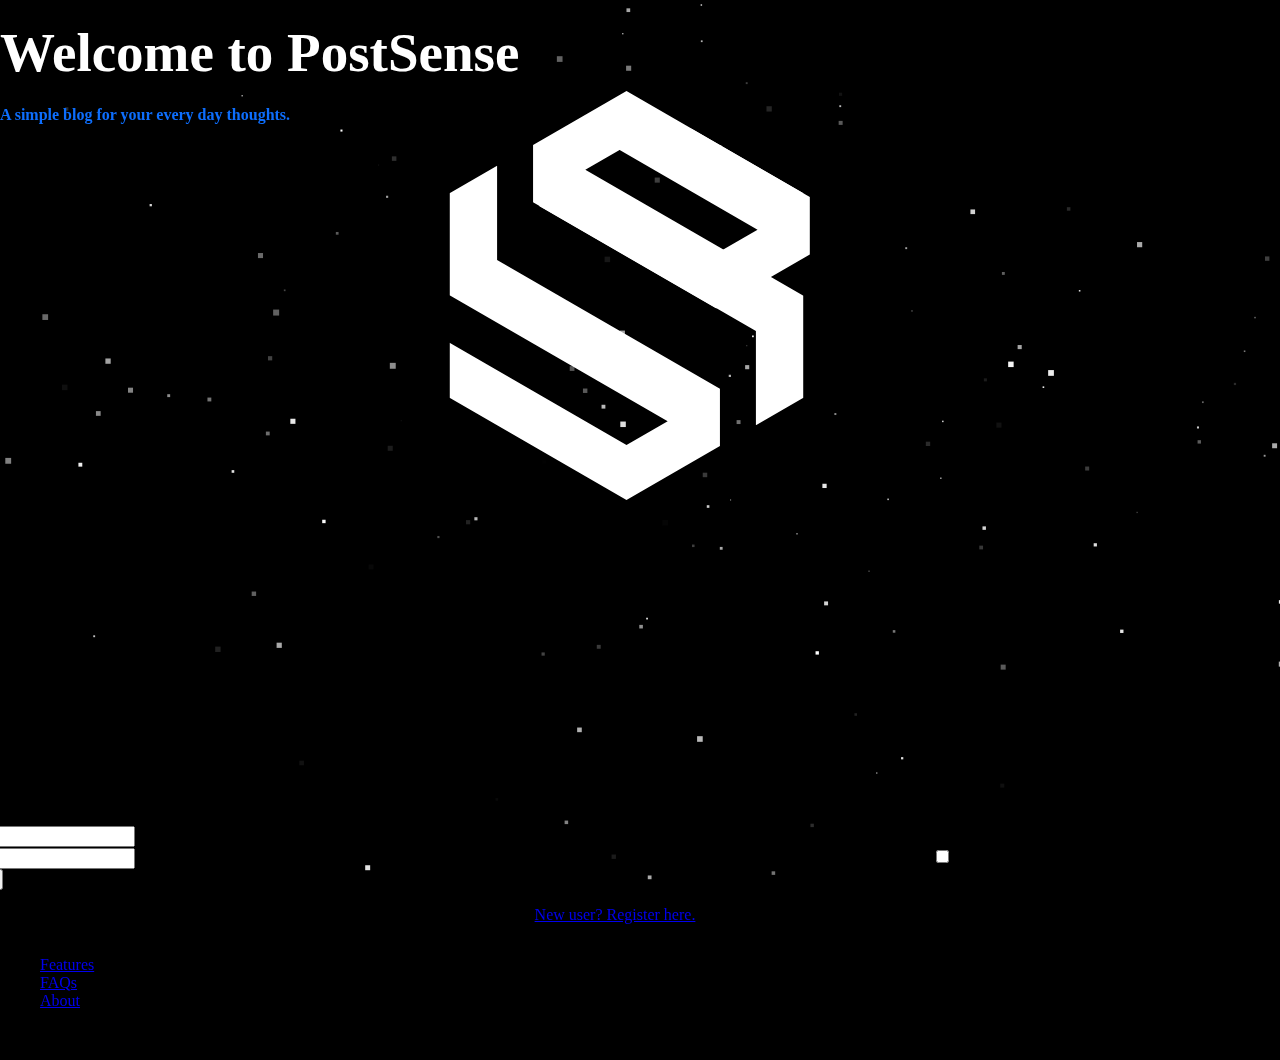
==== postspage/index.html @ dbec4d1f "complete styling of landing page" ====
<!DOCTYPE html>
<html lang="en">

<head>
    <meta charset="UTF-8">
    <meta http-equiv="X-UA-Compatible" content="IE=edge">
    <meta name="viewport" content="width=device-width, initial-scale=1.0">


    <!-- Bootstrap CSS -->
    <link href="https://cdn.jsdelivr.net/npm/bootstrap@5.3.0/dist/css/bootstrap.min.css" rel="stylesheet"
        integrity="sha384-9ndCyUaIbzAi2FUVXJi0CjmCapSmO7SnpJef0486qhLnuZ2cdeRhO02iuK6FUUVM" crossorigin="anonymous">
    <script src="https://cdn.jsdelivr.net/npm/bootstrap@5.3.0/dist/js/bootstrap.bundle.min.js"
        integrity="sha384-geWF76RCwLtnZ8qwWowPQNguL3RmwHVBC9FhGdlKrxdiJJigb/j/68SIy3Te4Bkz"
        crossorigin="anonymous"></script>

    <!-- Global CSS (CSS rules you want applied to all pages) -->
    <link rel="stylesheet" href="../global.css">
    <link rel="stylesheet" href="./post.css">
    <link rel="icon" href="../images/blacksnaptic (1).png" type="image/x-icon" />
    <title> News Feed | PostSense</title>

    <script src="../auth.js"></script>
    <script>
        if (isLoggedIn() === false) window.location.replace("../index.html");
    </script>

</head>

<body>
    <nav class="navbar navbar-expand-lg navbar-light bg-light container">
        <a class="navbar-brand" href="./index.html" style="margin-left: 2%;">PostSense</a>
        <button class="navbar-toggler" type="button" data-toggle="collapse" data-target="#navbarNavAltMarkup"
            aria-controls="navbarNavAltMarkup" aria-expanded="false" aria-label="Toggle navigation">
            <span class="navbar-toggler-icon"></span>
        </button>
        <div class="collapse navbar-collapse" id="navbarNavAltMarkup">
            <div class="navbar-nav">
                <a class="nav-item nav-link active" href="../profile/profile.html">Profile</a>


            </div>
        </div>

        <form class="form-inline d-flex" role="search">
            <input class="form-control mr-sm-2" type="search" placeholder="Search" aria-label="Search">
            <button class="btn btn-sm my-2 my-sm-0" type="submit" style="margin-right: 10%;">Search</button>
        </form>

        <button class="btn btn-sm btn-outline-primary my-2 my-sm-0" type="submit" style="margin-right: 2%;"
            id="logOutButton">Log
            Out</button>


    </nav>

    <main id="postPage">
        <div id="page-container" class="container 20px h-100">
            <div id="content-wrap">
                <div class="d-flex justify-content-center"> <a href="./index.html"><img
                            src="../images/blacksnaptic (1).png" style="height: 70px;"></a> </div>
                <center>PostSense</center><br><br>


                <h4 style="margin-left: 10%;">See what's happening.</h4>
                </header>

                <div class="d-flex justify-content-center"><main id="postSection" class="card mb-3" style="width: 80%;">
                    <div id="postsContainer">
                        <div id="postContainer" class="card-body">

                        </div>
                    </div>




                </main></div>

                <footer class="py-3 my-4" id="footer">
                    <ul class="nav justify-content-center border-bottom pb-3 mb-3">
                        <li class="nav-item"><a href="../footpages/features.html" class="nav-link px-2">Features</a>
                        </li>
                        
                        <li class="nav-item"><a href="../footpages/faq.html" class="nav-link px-2 ">FAQs</a></li>
                        <li class="nav-item"><a href="../footpages/about.html" class="nav-link px-2">About</a></li>
                    </ul>
                    <p class="text-center text-white">© 2021 PostSense, Inc.</p>
                </footer>
            </div>
        </div>


        <script src="https://cdn.jsdelivr.net/npm/bootstrap@5.3.3/dist/js/bootstrap.bundle.min.js"
            integrity="sha384-YvpcrYf0tY3lHB60NNkmXc5s9fDVZLESaAA55NDzOxhy9GkcIdslK1eN7N6jIeHz"
            crossorigin="anonymous"></script>
        <script src="./post.js"></script>


</body>

</html>
---- global.css ----
/* Global CSS for all pages */

* {
    /* Sizing helper: See Workbook 1b, page 2-33. */
    box-sizing: border-box;

    /* 
       Vizualization helper: While styling or debugging your HTML & CSS, 
       uncomment the rule below to see all the boxes on your page more
       clearly! (Remove this outline before submitting: users won't 
       want to see it!)
    */
    /* outline: 1px dotted red; */
}

:root {
    font-size: 1rem;
}



html {
    position: relative;
    min-height: 100%;
}
body{
    min-height: 100vh;
    display: flex;
    flex-direction: column;
}
footer{
    margin-top: auto;
}
---- postspage/post.css ----
body{
    background-color: rgb(18, 18, 18);
  }

#page-container {
    position: relative;
    min-height: 100vh;
    background-color: #f8f9fa;
  }
  
  #content-wrap {
    padding-bottom: 2.5rem;    /* Footer height */
  }
  
  #footer {
    position: absolute;
    bottom: 0;
    width: 100%;
    height: 2.5rem;            /* Footer height */
  }
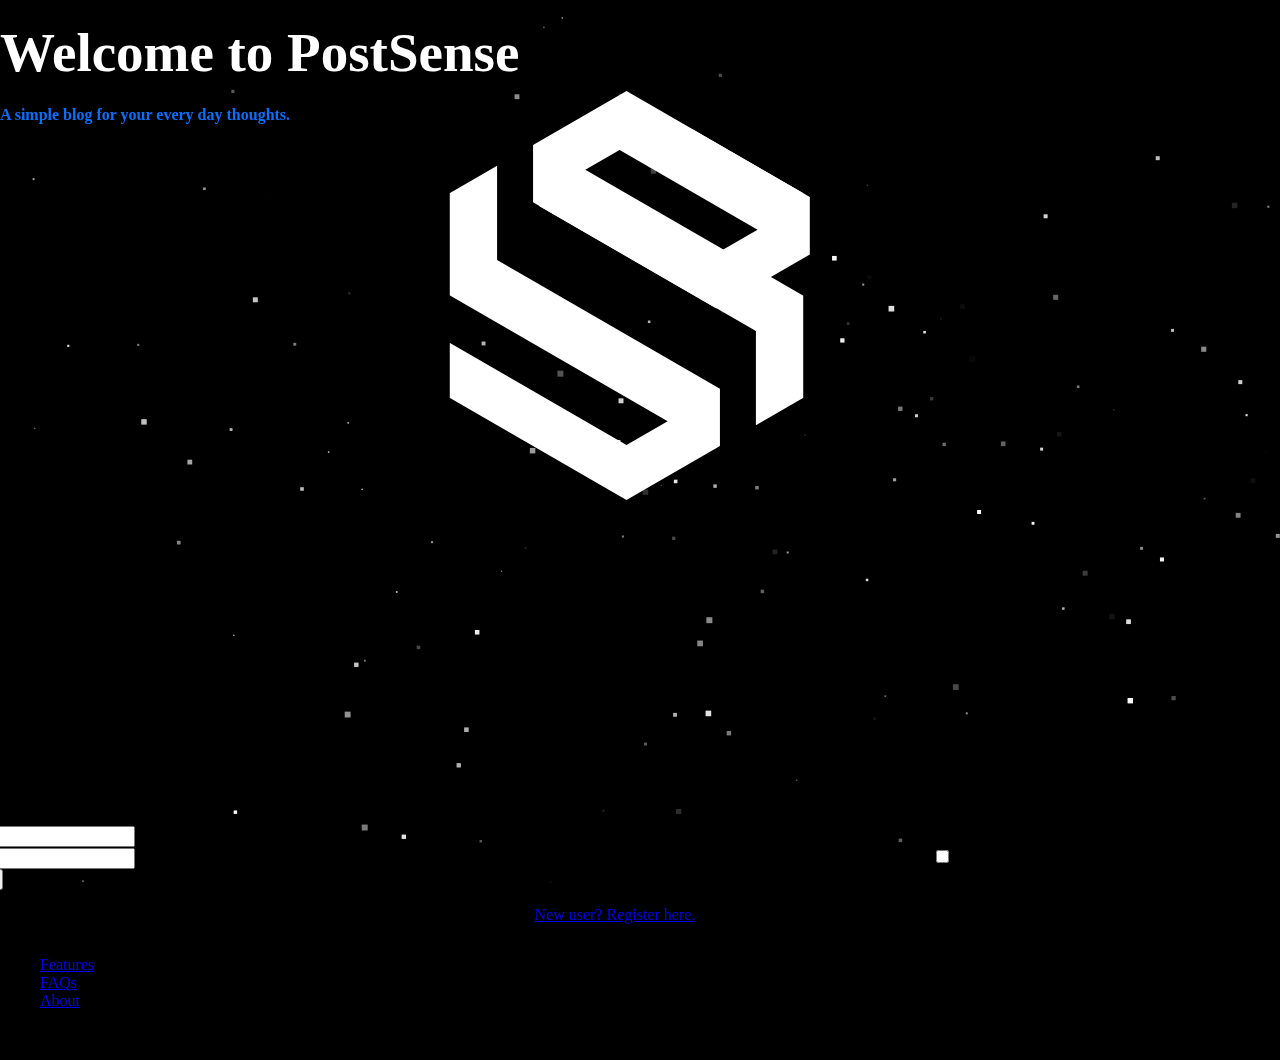
==== commit 7102cde3: "complete check for errors going live" ====
--- a/postspage/index.html
+++ b/postspage/index.html
@@ -65,23 +65,27 @@
                 <h4 style="margin-left: 10%;">See what's happening.</h4>
                 </header>
 
-                <div class="d-flex justify-content-center"><main id="postSection" class="card mb-3" style="width: 80%;">
-                    <div id="postsContainer">
-                        <div id="postContainer" class="card-body">
+                <div class="d-flex justify-content-center">
+                    <main id="postSection" class="card mb-3" style="width: 80%; overflow-y:scroll;height: 500px
 
+                    ">
+                        <div id="postsContainer">
+                            <div id="postContainer" class="card-body">
+
+                            </div>
                         </div>
-                    </div>
 
 
 
 
-                </main></div>
+                    </main>
+                </div>
 
                 <footer class="py-3 my-4" id="footer">
                     <ul class="nav justify-content-center border-bottom pb-3 mb-3">
                         <li class="nav-item"><a href="../footpages/features.html" class="nav-link px-2">Features</a>
                         </li>
-                        
+
                         <li class="nav-item"><a href="../footpages/faq.html" class="nav-link px-2 ">FAQs</a></li>
                         <li class="nav-item"><a href="../footpages/about.html" class="nav-link px-2">About</a></li>
                     </ul>
--- a/global.css
+++ b/global.css
@@ -17,8 +17,6 @@
     font-size: 1rem;
 }
 
-
-
 html {
     position: relative;
     min-height: 100%;
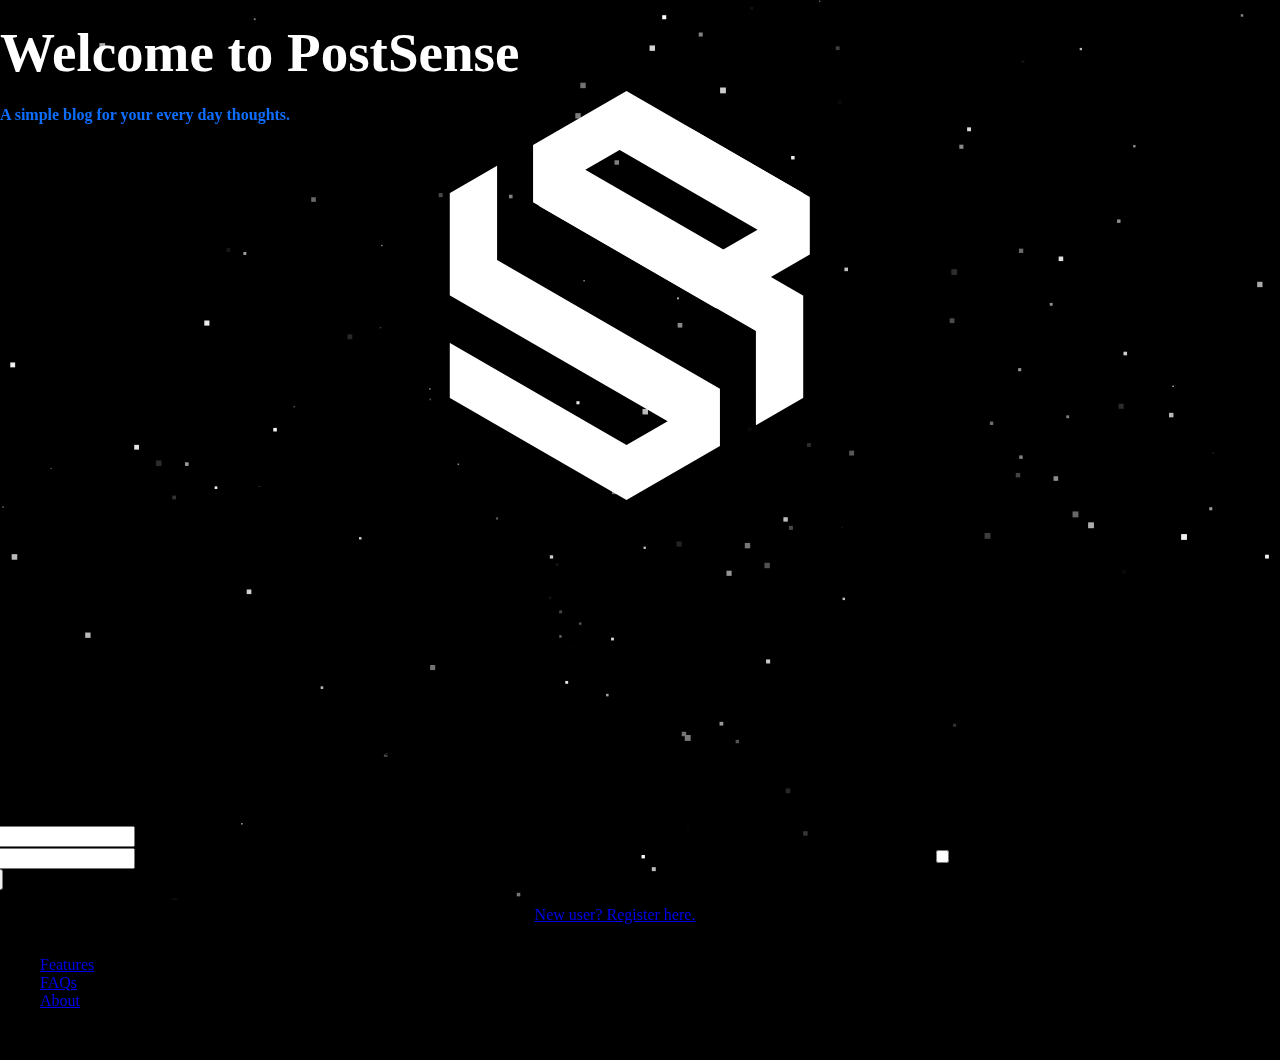
==== commit d4d691f4: "finish site" ====
--- a/postspage/index.html
+++ b/postspage/index.html
@@ -58,8 +58,8 @@
         <div id="page-container" class="container 20px h-100">
             <div id="content-wrap">
                 <div class="d-flex justify-content-center"> <a href="./index.html"><img
-                            src="../images/blacksnaptic (1).png" style="height: 70px;"></a> </div>
-                <center>PostSense</center><br><br>
+                            src="../images/blacksnaptic (1).png" style="height: 70px; margin-top: 10px;"></a> </div>
+                <p style="text-align: center; font-size: 25px; margin-bottom: -5%;">PostSense</p><br><br>
 
 
                 <h4 style="margin-left: 10%;">See what's happening.</h4>
--- a/postspage/post.css
+++ b/postspage/post.css
@@ -5,7 +5,7 @@
 #page-container {
     position: relative;
     min-height: 100vh;
-    background-color: #f8f9fa;
+    background-color: #909090;
   }
   
   #content-wrap {
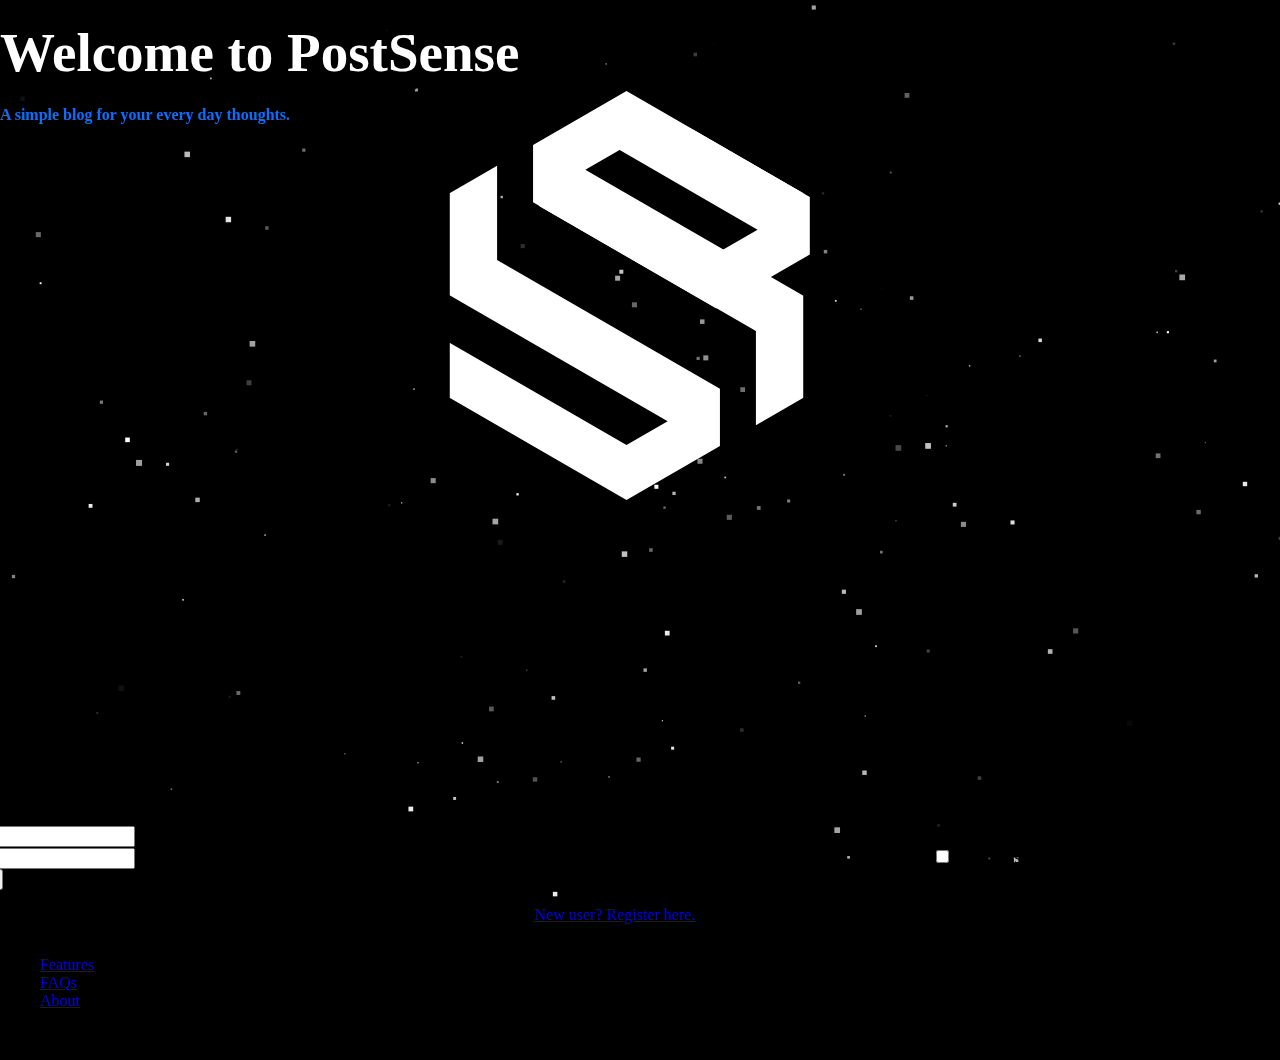
==== commit 5eeea562: "done" ====
--- a/postspage/index.html
+++ b/postspage/index.html
@@ -41,9 +41,9 @@
 
             </div>
         </div>
-
-        <form class="form-inline d-flex" role="search">
-            <input class="form-control mr-sm-2" type="search" placeholder="Search" aria-label="Search">
+        
+        <form  method="get" action="https://www.google.com/search " class="form-inline d-flex" role="search">
+            <input class="form-control mr-sm-2" type="text" name="q" aria-label="Search" placeholder="Search" value="">
             <button class="btn btn-sm my-2 my-sm-0" type="submit" style="margin-right: 10%;">Search</button>
         </form>
 
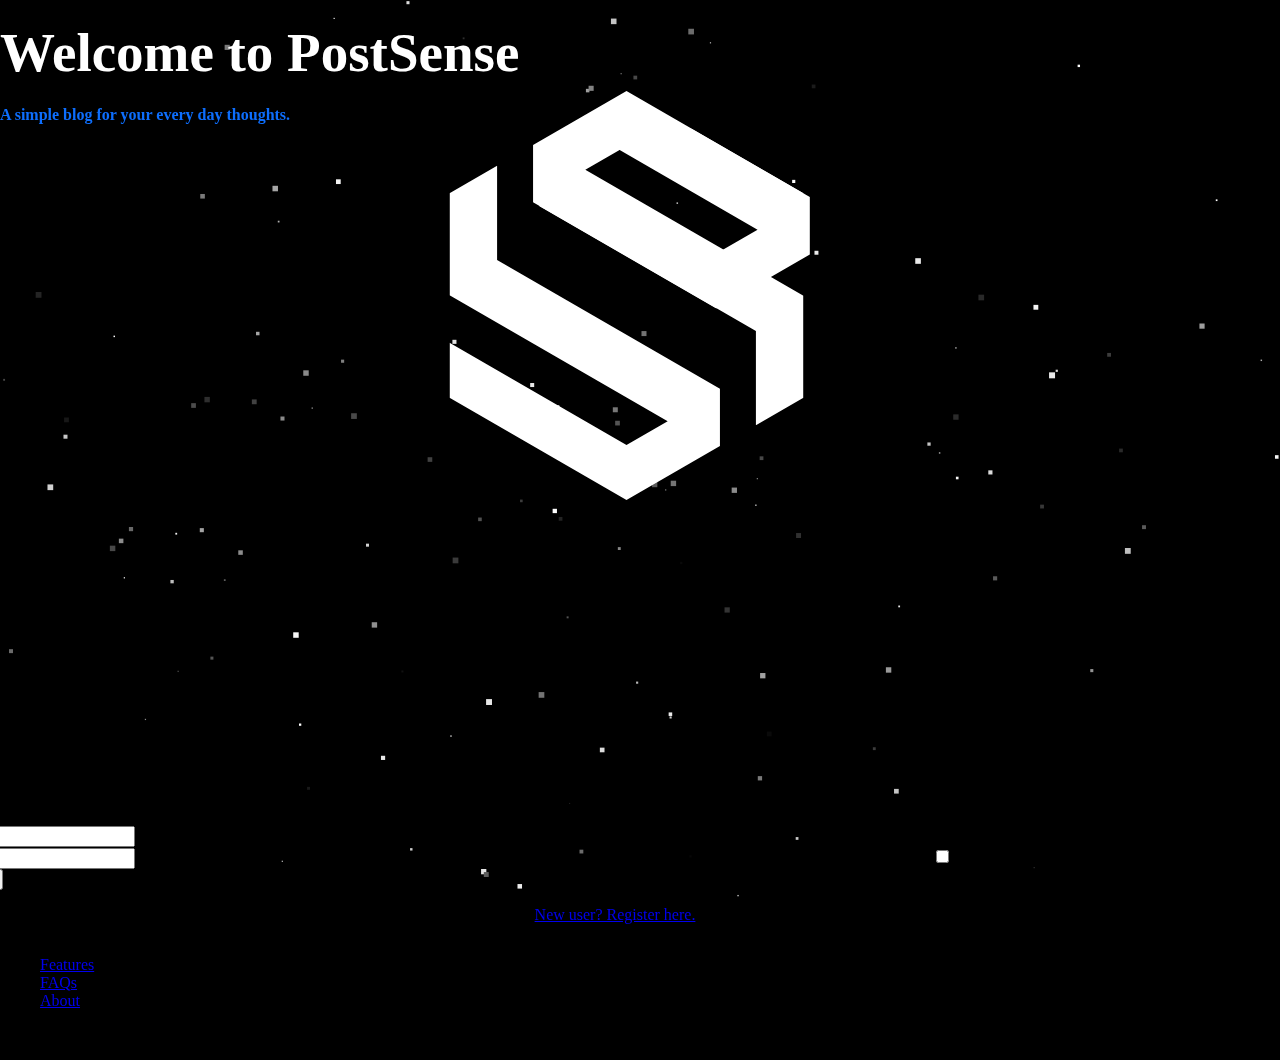
==== commit 6f82b8f0: "push things" ====
--- a/postspage/index.html
+++ b/postspage/index.html
@@ -43,7 +43,7 @@
         </div>
         
         <form  method="get" action="https://www.google.com/search " class="form-inline d-flex" role="search">
-            <input class="form-control mr-sm-2" type="text" name="q" aria-label="Search" placeholder="Search" value="">
+            <input class="form-control mr-sm-2" type="text" name="q" aria-label="Search" placeholder="Search the Web" value="">
             <button class="btn btn-sm my-2 my-sm-0" type="submit" style="margin-right: 10%;">Search</button>
         </form>
 
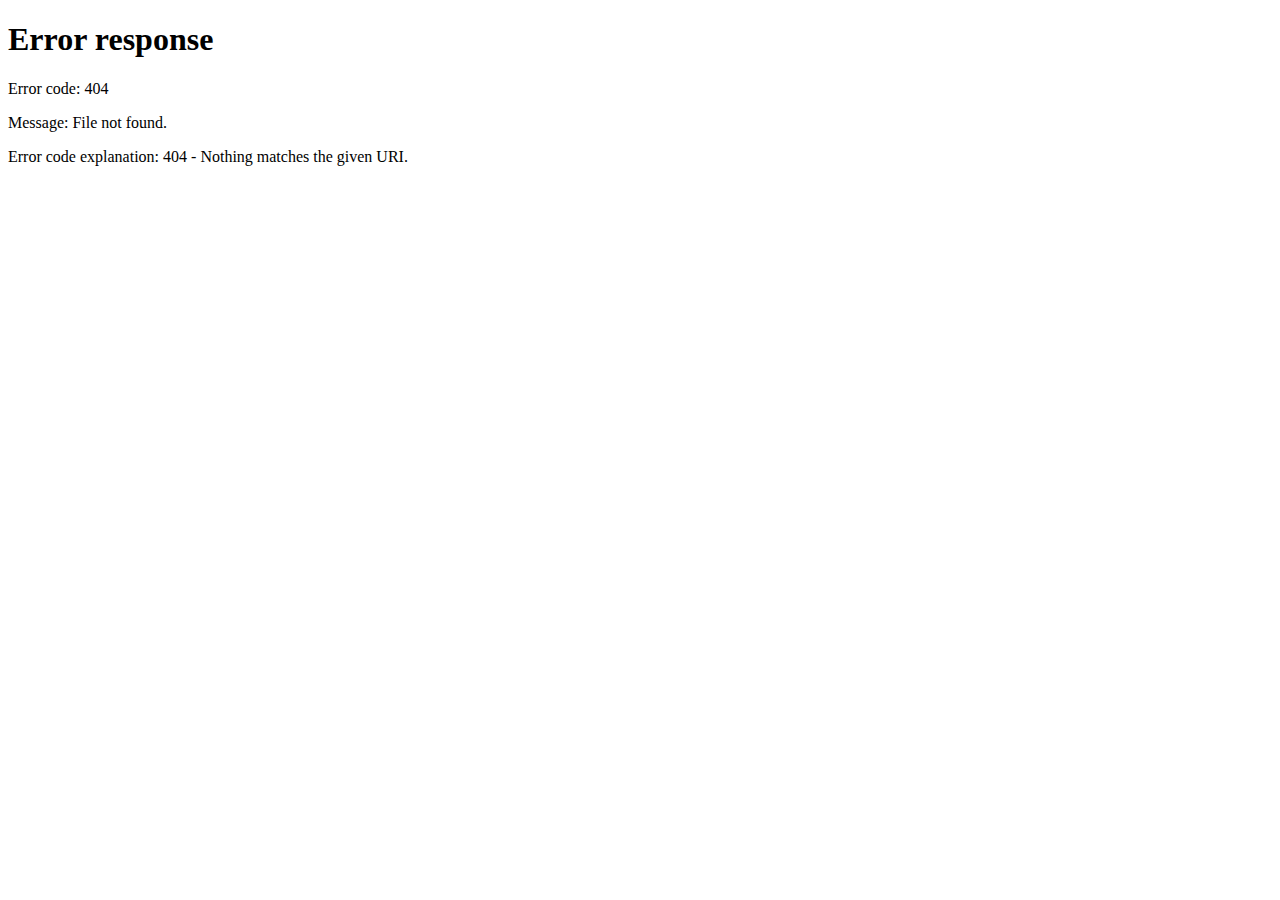
==== commit 9e44fc26: "final push" ====
--- a/postspage/index.html
+++ b/postspage/index.html
@@ -22,7 +22,7 @@
 
     <script src="../auth.js"></script>
     <script>
-        if (isLoggedIn() === false) window.location.replace("../index.html");
+        if (isLoggedIn() === false) window.location.replace("../index.htmk");
     </script>
 
 </head>
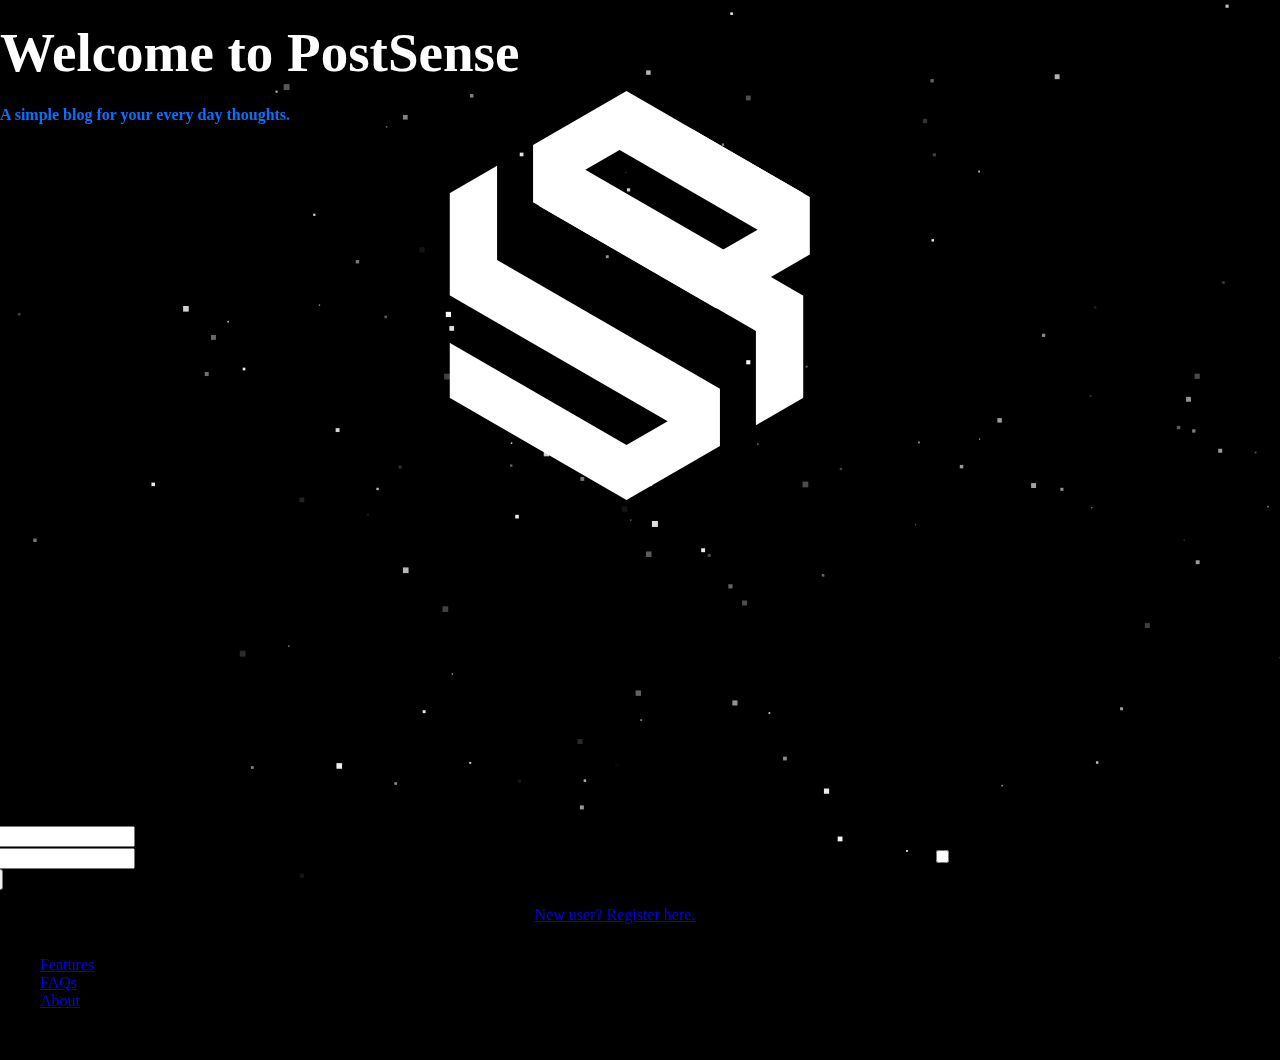
==== commit 373c8482: "fixed spelling for push" ====
--- a/postspage/index.html
+++ b/postspage/index.html
@@ -22,7 +22,7 @@
 
     <script src="../auth.js"></script>
     <script>
-        if (isLoggedIn() === false) window.location.replace("../index.htmk");
+        if (isLoggedIn() === false) window.location.replace("../index.html");
     </script>
 
 </head>
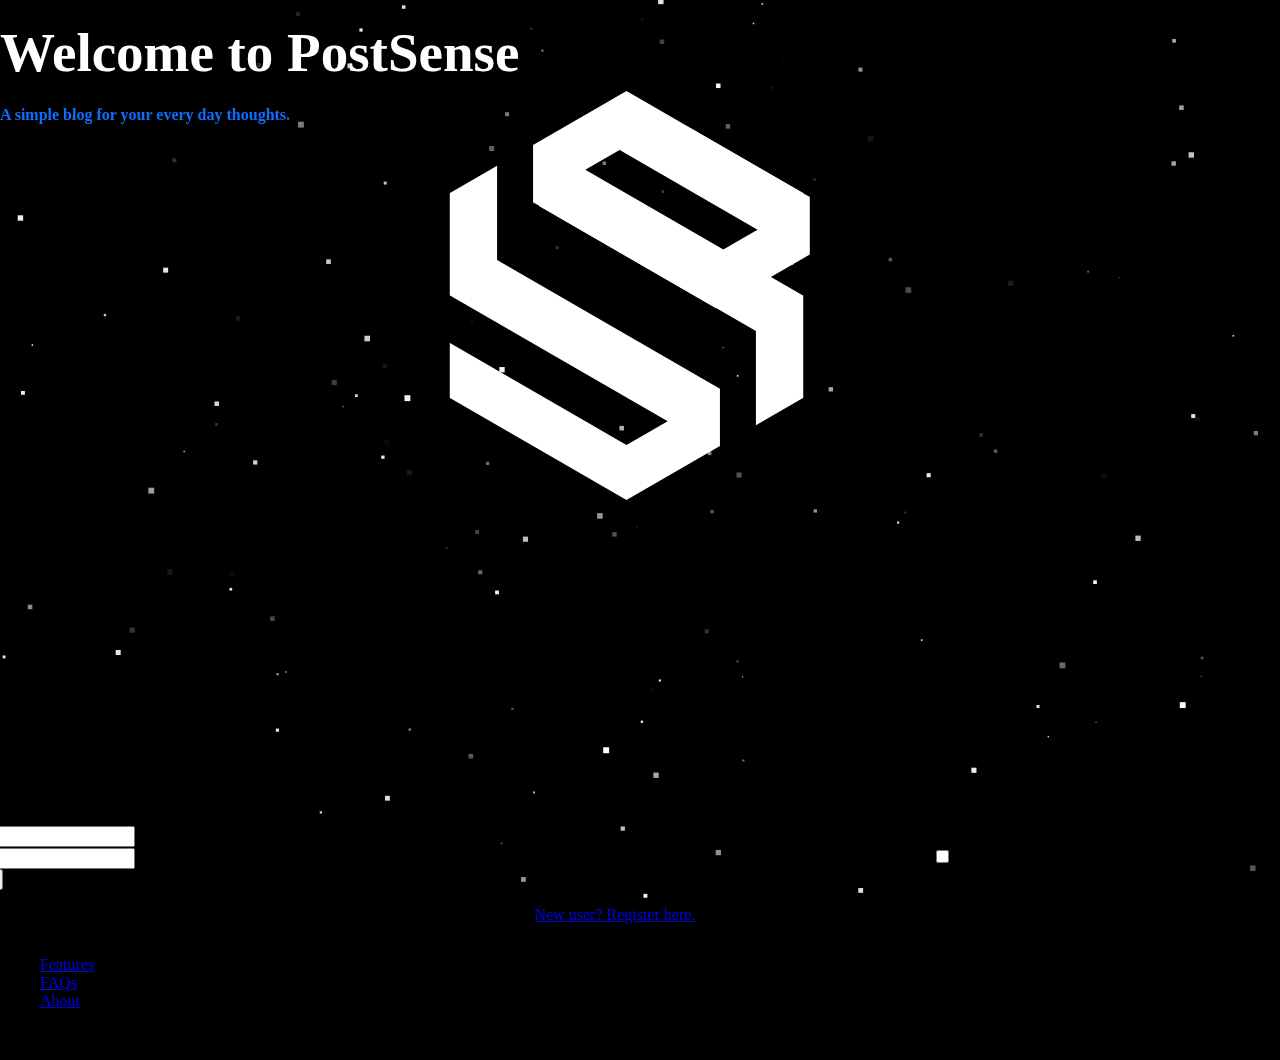
==== commit 11bc8e16: "check spelling" ====
--- a/postspage/index.html
+++ b/postspage/index.html
@@ -28,7 +28,7 @@
 </head>
 
 <body>
-    <nav class="navbar navbar-expand-lg navbar-light bg-light container">
+    <nav class="navbar navbar-expand-lg navbar-light bg-light container" >
         <a class="navbar-brand" href="./index.html" style="margin-left: 2%;">PostSense</a>
         <button class="navbar-toggler" type="button" data-toggle="collapse" data-target="#navbarNavAltMarkup"
             aria-controls="navbarNavAltMarkup" aria-expanded="false" aria-label="Toggle navigation">
